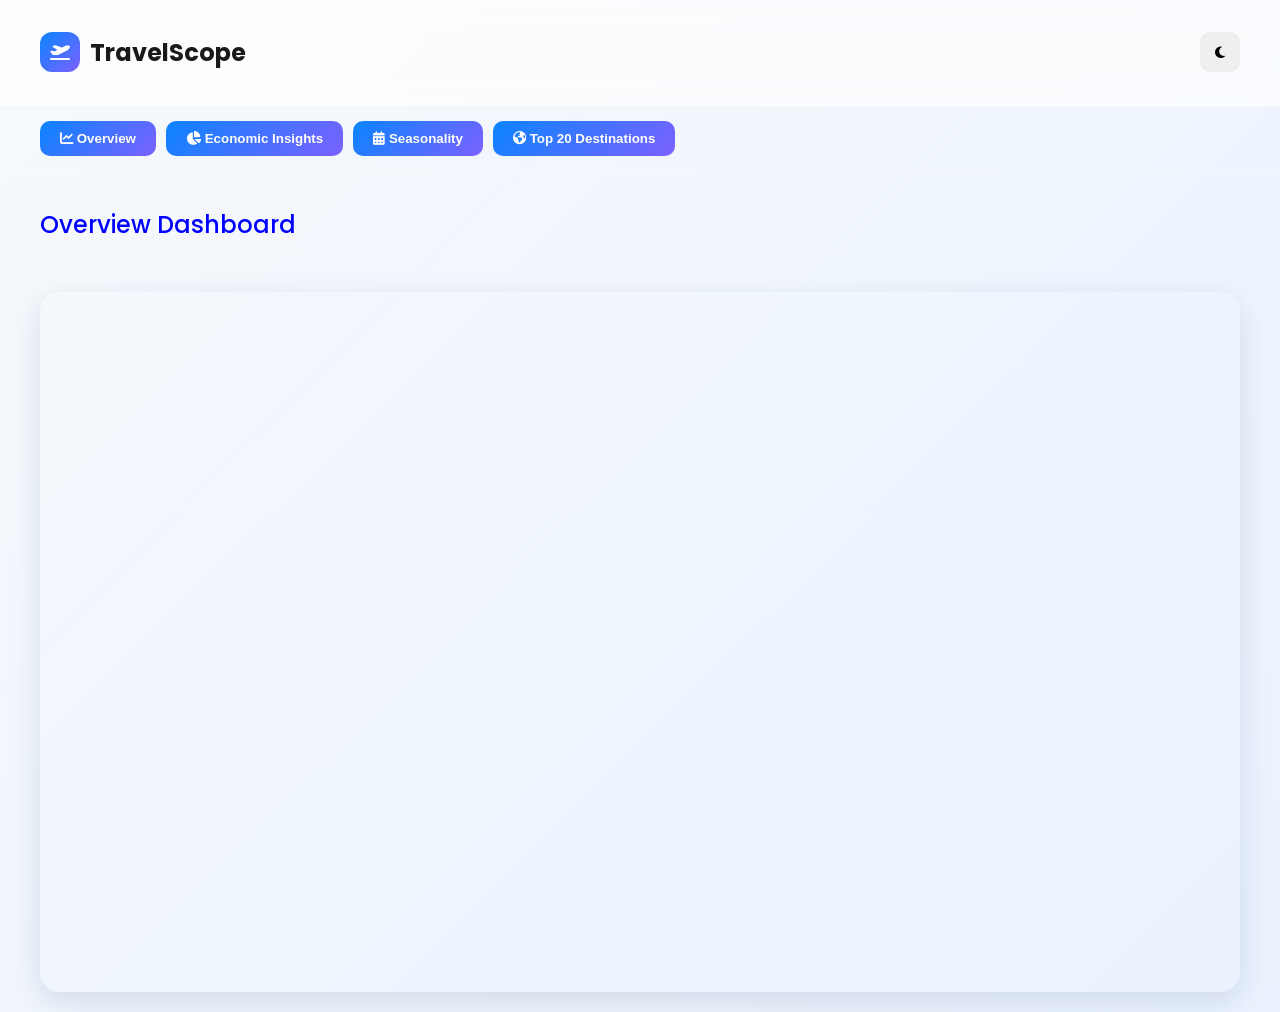
==== dashboard.html @ 1b496cbc "Add files via upload" ====
<!DOCTYPE html>
<html lang="en">
<head>
<meta charset="UTF-8">
<meta name="viewport" content="width=device-width, initial-scale=1.0">
<title>Dashboard</title>

<link rel="preconnect" href="https://fonts.googleapis.com">
<link rel="preconnect" href="https://fonts.gstatic.com" crossorigin>

<link href="https://fonts.googleapis.com/css2?family=Poppins:wght@400;500;600;700;800&display=swap" rel="stylesheet">

<link rel="stylesheet" href="https://cdnjs.cloudflare.com/ajax/libs/font-awesome/6.4.0/css/all.min.css">

<style>

:root{
--bg:#f6f9fc;
--text:#1a1a1a;
--muted:#5f6b7a;
--primary:#0b84ff;
--primary2:#7b61ff;
--card:rgba(255,255,255,0.75);
--border:rgba(255,255,255,0.35);
--nav:rgba(255,255,255,0.65);
--shadow:0 10px 30px rgba(13,42,74,0.12);
}

body{
margin:0;
font-family:"Poppins",sans-serif;
background:linear-gradient(135deg,var(--bg),#eaf2ff);
color:var(--text);
}

body.dark-mode{
background:#0b1020;
color:white;
}

.dashboard-wrapper{
display:flex;
flex-direction:column;
min-height:100vh;
}

/* NAVBAR */

.dashboard-nav{
display:flex;
justify-content:space-between;
align-items:center;
padding:15px 40px;
background:var(--nav);
backdrop-filter:blur(12px);
border-bottom:1px solid var(--border);
}

.brand{
display:flex;
align-items:center;
gap:10px;
}

.brand-logo{
width:40px;
height:40px;
border-radius:12px;
display:grid;
place-items:center;
background:linear-gradient(135deg,var(--primary),var(--primary2));
color:white;
}

.theme-toggle{
width:40px;
height:40px;
border-radius:10px;
border:none;
cursor:pointer;
}

/* STATIC TABS */

.page-tabs{
display:flex;
gap:10px;
padding:15px 40px;
border-bottom:1px solid var(--border);
}

.page-tab{
padding:10px 20px;
border-radius:10px;
border:none;
background:#fff;
cursor:pointer;
font-weight:600;
background:linear-gradient(135deg,var(--primary),var(--primary2));
color:white;
}

.page-tab.active{
background:linear-gradient(135deg,var(--primary),var(--primary2));
color:white;
}

/* HEADER */

.dashboard-header{
padding:30px 40px 10px;
}

.dashboard-header h1{
margin:0;
font-size:28px;
}

.dashboard-header h2{
margin-top:5px;
font-weight:500;
color:blue;
}

/* KPI CARDS */

.kpi-container{
display:grid;
grid-template-columns:repeat(auto-fit,minmax(200px,1fr));
gap:20px;
padding:20px 40px;
}

.kpi-card{
background:var(--card);
border-radius:15px;
padding:20px;
box-shadow:var(--shadow);
}

.kpi-card h3{
margin:0;
font-size:14px;
color:var(--muted);
}

.kpi-card p{
font-size:22px;
font-weight:700;
margin-top:5px;
}

/* DASHBOARD */

.dashboard-content{
padding:20px 40px;
}

.embed-container{
height:700px;
border-radius:20px;
overflow:hidden;
box-shadow:var(--shadow);
}

.embed-container iframe{
width:100%;
height:700px;
border:none;
}

</style>
</head>


<body>

<div class="dashboard-wrapper">

<nav class="dashboard-nav">

<div class="brand">
<div class="brand-logo">
<i class="fas fa-plane-departure"></i>
</div>
<h1>TravelScope</h1>
</div>

<button class="theme-toggle" onclick="toggleTheme()">
<i class="fas fa-moon"></i>
</button>

</nav>


<!-- STATIC BUTTONS -->

<div class="page-tabs">

<button class="page-tab active">
<i class="fas fa-chart-line"></i> Overview
</button>

<button class="page-tab">
<i class="fas fa-chart-pie"></i> Economic Insights
</button>

<button class="page-tab">
<i class="fas fa-calendar-alt"></i> Seasonality
</button>

<button class="page-tab">
<i class="fas fa-globe-americas"></i> Top 20 Destinations
</button>

</div>


<!-- HEADER -->

<div class="dashboard-header">
<h2>Overview Dashboard</h2>

</div>


<!-- DASHBOARD -->

<div class="dashboard-content">

<div class="embed-container">

<iframe src="https://app.powerbi.com/reportEmbed?reportId=6acc0859-8717-4c96-9fc9-29f380aed39e&autoAuth=true&ctid=77e5571b-20ed-4a8a-9109-38d31bb375a8&pageName=Page1"></iframe>

</div>

</div>

</div>


<script>

function toggleTheme(){
document.body.classList.toggle("dark-mode");

const icon=document.querySelector(".theme-toggle i");

if(document.body.classList.contains("dark-mode")){
icon.classList.remove("fa-moon");
icon.classList.add("fa-sun");
}else{
icon.classList.remove("fa-sun");
icon.classList.add("fa-moon");
}

}

</script>

</body>
</html>
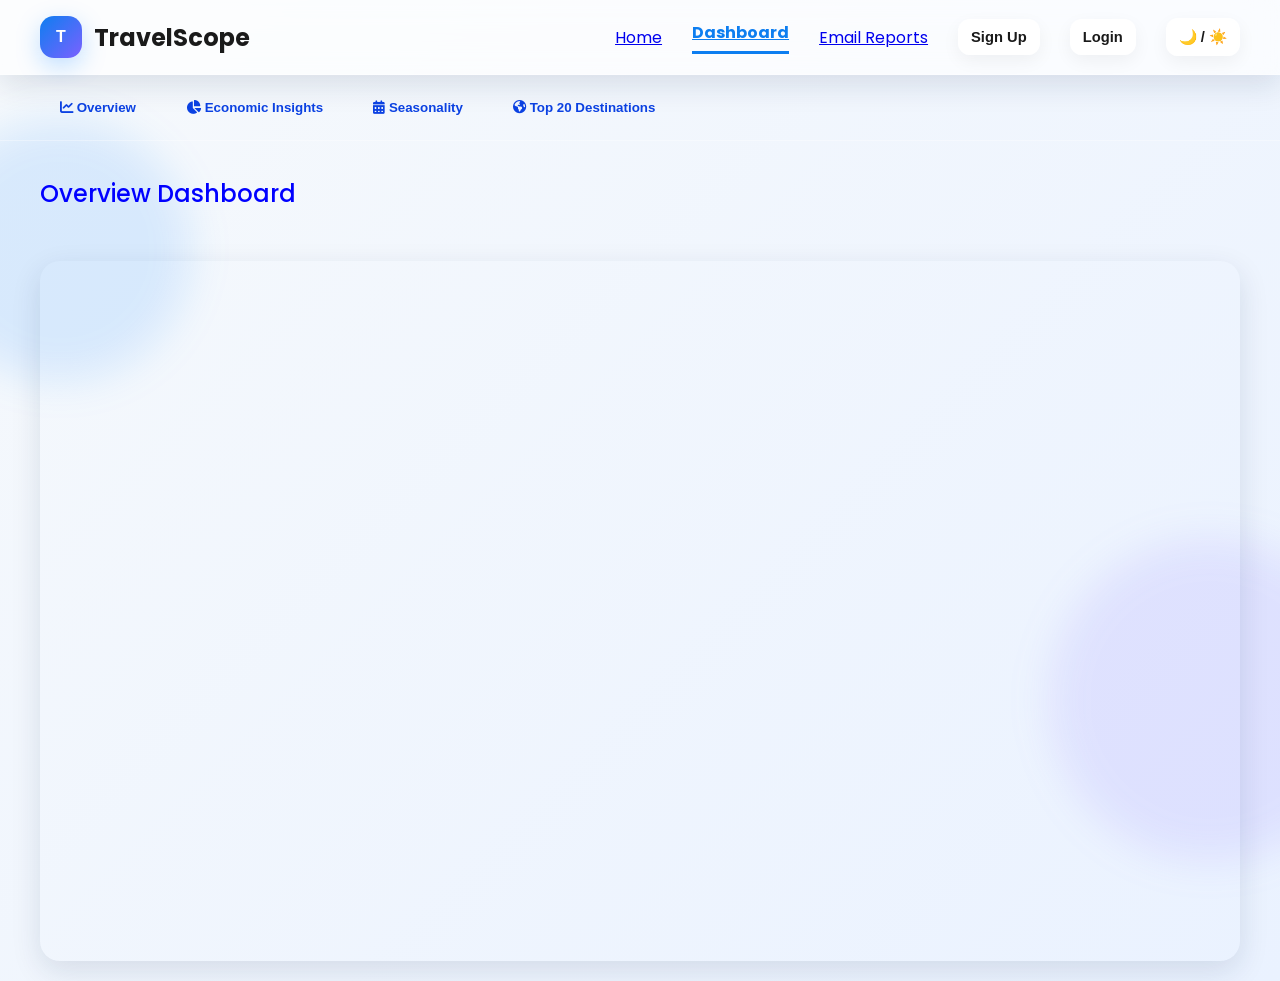
==== commit 9cec3685: "Update dashboard.html" ====
--- a/dashboard.html
+++ b/dashboard.html
@@ -10,21 +10,25 @@
 
 <link href="https://fonts.googleapis.com/css2?family=Poppins:wght@400;500;600;700;800&display=swap" rel="stylesheet">
 
-<link rel="stylesheet" href="https://cdnjs.cloudflare.com/ajax/libs/font-awesome/6.4.0/css/all.min.css">
+<link rel="stylesheet" href="https://cdnjs.cloudflare.com/ajax/libs/font-awesome/6.5.0/css/all.min.css">
+  <!-- External CSS -->
+  <link rel="stylesheet" href="style.css">
 
 <style>
 
-:root{
---bg:#f6f9fc;
---text:#1a1a1a;
---muted:#5f6b7a;
---primary:#0b84ff;
---primary2:#7b61ff;
---card:rgba(255,255,255,0.75);
---border:rgba(255,255,255,0.35);
---nav:rgba(255,255,255,0.65);
---shadow:0 10px 30px rgba(13,42,74,0.12);
-}
+:root {
+      --bg: #f6f9fc;
+      --bg-soft: rgba(255, 255, 255, 0.7);
+      --text: #1a1a1a;
+      --muted: #5f6b7a;
+      --primary: #0d7ef0;
+      --primary-2: #7b61ff;
+      --card: rgba(255, 255, 255, 0.75);
+      --nav: rgba(255, 255, 255, 0.65);
+      --border: rgba(255, 255, 255, 0.35);
+      --shadow: 0 10px 30px rgba(13, 42, 74, 0.12);
+      --hero-glow: rgba(11, 132, 255, 0.16);
+    }
 
 body{
 margin:0;
@@ -36,48 +40,6 @@
 body.dark-mode{
 background:#0b1020;
 color:white;
-}
-
-.dashboard-wrapper{
-display:flex;
-flex-direction:column;
-min-height:100vh;
-}
-
-/* NAVBAR */
-
-.dashboard-nav{
-display:flex;
-justify-content:space-between;
-align-items:center;
-padding:15px 40px;
-background:var(--nav);
-backdrop-filter:blur(12px);
-border-bottom:1px solid var(--border);
-}
-
-.brand{
-display:flex;
-align-items:center;
-gap:10px;
-}
-
-.brand-logo{
-width:40px;
-height:40px;
-border-radius:12px;
-display:grid;
-place-items:center;
-background:linear-gradient(135deg,var(--primary),var(--primary2));
-color:white;
-}
-
-.theme-toggle{
-width:40px;
-height:40px;
-border-radius:10px;
-border:none;
-cursor:pointer;
 }
 
 /* STATIC TABS */
@@ -97,12 +59,12 @@
 cursor:pointer;
 font-weight:600;
 background:linear-gradient(135deg,var(--primary),var(--primary2));
-color:white;
+color:rgb(12, 66, 227)
 }
 
 .page-tab.active{
 background:linear-gradient(135deg,var(--primary),var(--primary2));
-color:white;
+color:rgb(12, 66, 227);
 }
 
 /* HEADER */
@@ -167,31 +129,34 @@
 width:100%;
 height:700px;
 border:none;
+color:var(--primary)
 }
 
 </style>
 </head>
 
-
 <body>
 
-<div class="dashboard-wrapper">
-
-<nav class="dashboard-nav">
-
-<div class="brand">
-<div class="brand-logo">
-<i class="fas fa-plane-departure"></i>
-</div>
-<h1>TravelScope</h1>
-</div>
-
-<button class="theme-toggle" onclick="toggleTheme()">
-<i class="fas fa-moon"></i>
-</button>
-
-</nav>
-
+  <div class="floating-bg"></div>
+
+<nav>
+    <div class="brand">
+      <div class="brand-logo">T</div>
+      <h1>TravelScope</h1>
+    </div>
+
+    <div class="nav-links" id="authArea">
+      <a href="index.html">Home</a>
+<a href="dashboard.html">Dashboard</a>
+<a href="email-reports.html">Email Reports</a>
+
+<button onclick="window.location.href='signup.html'">Sign Up</button>
+
+<button onclick="window.location.href='login.html'">Login</button>
+
+<button onclick="toggleMode()">🌙 / ☀️</button>
+
+  </nav>
 
 <!-- STATIC BUTTONS -->
 
@@ -236,27 +201,91 @@
 
 </div>
 
-</div>
-
 
 <script>
 
-function toggleTheme(){
-document.body.classList.toggle("dark-mode");
-
-const icon=document.querySelector(".theme-toggle i");
-
-if(document.body.classList.contains("dark-mode")){
-icon.classList.remove("fa-moon");
-icon.classList.add("fa-sun");
+document.addEventListener("DOMContentLoaded", function(){
+
+const authArea = document.getElementById("authArea");
+
+if(localStorage.getItem("isLoggedIn")==="true"){
+
+const user = JSON.parse(localStorage.getItem("travelscope_user"));
+
+// Keep the existing nav links and add profile icon on the right
+
+authArea.innerHTML = `
+
+<a href="index.html">Home</a>
+
+<a href="dashboard.html">Dashboard</a>
+
+<a href="ai-insights.html">AI Insights</a>
+
+<a href="email-reports.html">Email Reports</a>
+
+<button onclick="toggleMode()">🌙 / ☀️</button>
+
+<div class="profile-wrapper">
+
+<i class="fa fa-user-circle profile-icon" id="profileIcon"></i>
+
+<div id="profileDetails" class="profile-details">
+
+<p><strong>Name:</strong> ${user.name}</p>
+<p><strong>Email:</strong> ${user.email}</p>
+<p><strong>Contact:</strong> ${user.contact}</p>
+
+<button onclick="logout()">Logout</button>
+
+</div>
+
+</div>
+
+`;
+
+const profileIcon = document.getElementById("profileIcon");
+const profileDetails = document.getElementById("profileDetails");
+
+profileDetails.style.display = "none";
+
+profileIcon.addEventListener("click", function(){
+
+if(profileDetails.style.display === "none"){
+profileDetails.style.display = "block";
 }else{
-icon.classList.remove("fa-sun");
-icon.classList.add("fa-moon");
-}
-
+profileDetails.style.display = "none";
+}
+
+});
+
+}
+
+// Add active class to current page link
+
+const currentPage = window.location.pathname.split('/').pop() || 'index.html';
+const links = authArea.querySelectorAll('a[href]');
+links.forEach(link => {
+  if (link.getAttribute('href') === currentPage) {
+    link.classList.add('active');
+  }
+});
+
+});
+
+function logout(){
+
+localStorage.removeItem("isLoggedIn");
+
+window.location.href="index.html";
+
+}
+
+function toggleMode() {
+  document.body.classList.toggle("dark-mode");
 }
 
 </script>
 
 </body>
-</html>+</html>
--- a/style.css
+++ b/style.css
@@ -0,0 +1,654 @@
+/* PASTE YOUR ENTIRE CSS HERE EXACTLY */
+/* (I am including it cleanly structured) */
+
+/* ---------- EVERYTHING BELOW IS EXACTLY YOUR CSS ---------- */
+
+/* KEEP YOUR FULL CSS CONTENT HERE */
+/* DO NOT REMOVE ANYTHING */
+/* MAKE SURE NO EXTRA </style> TAGS ARE INCLUDED */
+:root {
+      --bg: #f6f9fc;
+      --bg-soft: rgba(255, 255, 255, 0.7);
+      --text: #1a1a1a;
+      --muted: #5f6b7a;
+      --primary: #0d7ef0;
+      --primary-2: #7b61ff;
+      --card: rgba(255, 255, 255, 0.75);
+      --nav: rgba(255, 255, 255, 0.65);
+      --border: rgba(255, 255, 255, 0.35);
+      --shadow: 0 10px 30px rgba(13, 42, 74, 0.12);
+      --hero-glow: rgba(11, 132, 255, 0.16);
+    }
+
+    body.dark-mode {
+      --bg: #0b1020;
+      --bg-soft: rgba(17, 24, 39, 0.65);
+      --text: #e5e6e8;
+      color:#f1f1f1;
+      --muted: #b0b8c4;
+      --primary: #33c3ff;
+      --primary-2: #8f7cff;;
+      --card: rgba(17, 24, 39, 0.72);
+      --nav: rgba(10, 15, 30, 0.68);
+      --border: rgba(255, 255, 255, 0.08);
+      --shadow: 0 10px 40px rgba(0, 0, 0, 0.35);
+      --hero-glow: rgba(51, 195, 255, 0.12);
+    }
+
+    * {
+      box-sizing: border-box;
+    }
+
+    html {
+      scroll-behavior: smooth;
+    }
+
+    body {
+      margin: 0;
+      font-family: "Poppins", sans-serif;
+      background:
+        radial-gradient(circle at 10% 20%, var(--hero-glow), transparent 30%),
+        radial-gradient(circle at 90% 10%, rgba(123, 97, 255, 0.12), transparent 30%),
+        linear-gradient(135deg, var(--bg), #eaf2ff 100%);
+      color: var(--text);
+      transition: background 0.4s ease, color 0.4s ease;
+      overflow-x: hidden;
+    }
+
+    body.dark-mode {
+      background:
+        radial-gradient(circle at 10% 20%, var(--hero-glow), transparent 30%),
+        radial-gradient(circle at 90% 10%, rgba(143, 124, 255, 0.1), transparent 30%),
+        linear-gradient(135deg, #0b1020, #11182b 100%);
+    }
+
+    .floating-bg::before,
+    .floating-bg::after {
+      content: "";
+      position: fixed;
+      border-radius: 50%;
+      z-index: -1;
+      filter: blur(20px);
+      animation: floatBlob 10s ease-in-out infinite;
+    }
+
+    .floating-bg::before {
+      width: 260px;
+      height: 260px;
+      background: rgba(11, 132, 255, 0.12);
+      top: 120px;
+      left: -70px;
+    }
+
+    .floating-bg::after {
+      width: 320px;
+      height: 320px;
+      background: rgba(123, 97, 255, 0.12);
+      bottom: 40px;
+      right: -90px;
+      animation-delay: 2s;
+    }
+
+    @keyframes floatBlob {
+      0%, 100% {
+        transform: translateY(0px) scale(1);
+      }
+      50% {
+        transform: translateY(-20px) scale(1.05);
+      }
+    }
+
+    nav {
+      position: sticky;
+      top: 0;
+      z-index: 1000;
+      display: flex;
+      justify-content: space-between;
+      align-items: center;
+      gap: 20px;
+      padding: 16px 40px;
+      background: var(--nav);
+      backdrop-filter: blur(14px);
+      border-bottom: 1px solid var(--border);
+      box-shadow: var(--shadow);
+    }
+
+    .brand {
+      display: flex;
+      align-items: center;
+      gap: 12px;
+    }
+
+    .brand-logo {
+      width: 42px;
+      height: 42px;
+      border-radius: 14px;
+      display: grid;
+      place-items: center;
+      background: linear-gradient(135deg, var(--primary), var(--primary-2));
+      color: white;
+      font-weight: 800;
+      box-shadow: 0 8px 24px rgba(11, 132, 255, 0.25);
+    }
+
+    nav h1 {
+      margin: 0;
+      font-size: 1.5rem;
+      color: var(--text);
+    }
+
+    .nav-links {
+      display: flex;
+      align-items: center;
+      justify-content: flex-end;
+      gap: 30px;
+      color:#ffffff;
+    }
+
+    .nav-links button {
+      padding: 10px 16px;
+      border: 1px solid var(--border);
+      background: var(--card);
+      color: var(--text);
+      cursor: pointer;
+      border-radius: 12px;
+      font-weight: 600;
+      backdrop-filter: blur(10px);
+      transition: transform 0.25s ease, background 0.25s ease, box-shadow 0.25s ease;
+      box-shadow: 0 6px 18px rgba(0, 0, 0, 0.05);
+    }
+
+.nav-links button:hover {
+      transform: translateY(-2px);
+      background: linear-gradient(135deg, var(--primary), var(--primary-2));
+      color: white;
+      box-shadow: 0 12px 24px rgba(11, 132, 255, 0.22);
+    }
+
+    .nav-links .nav-btn {
+      padding: 10px 16px;
+      border: 1px solid var(--border);
+      background: var(--card);
+      color: var(--text);
+      cursor: pointer;
+      border-radius: 12px;
+      font-weight: 600;
+      backdrop-filter: blur(10px);
+      transition: transform 0.25s ease, background 0.25s ease, box-shadow 0.25s ease;
+      box-shadow: 0 6px 18px rgba(0, 0, 0, 0.05);
+      text-decoration: none;
+    }
+
+    .nav-links .nav-btn:hover {
+      transform: translateY(-2px);
+      background: linear-gradient(135deg, var(--primary), var(--primary-2));
+      color: white;
+      box-shadow: 0 12px 24px rgba(11, 132, 255, 0.22);
+    }
+
+    body.dark-mode .nav-links a {
+      color: white !important;
+    }
+
+    .nav-links a.active {
+      color: var(--primary) !important;
+      border-bottom: 3px solid var(--primary);
+      padding-bottom: 6px;
+      font-weight: 700;
+    }
+
+    body.dark-mode .nav-links a.active {
+      color: #33c3ff !important;
+      border-bottom: 3px solid #33c3ff;
+    }
+
+    .hero {
+      min-height: 88vh;
+      display: flex;
+      align-items: center;
+      justify-content: center;
+      text-align: center;
+      padding: 100px 20px 70px;
+      position: relative;
+    }
+
+    .hero-content {
+      max-width: 900px;
+      animation: fadeUp 1s ease;
+    }
+
+    .badge {
+      display: inline-block;
+      padding: 8px 16px;
+      border-radius: 999px;
+      background: var(--bg-soft);
+      border: 1px solid var(--border);
+      color: var(--primary);
+      font-weight: 600;
+      margin-bottom: 18px;
+      box-shadow: var(--shadow);
+      backdrop-filter: blur(10px);
+    }
+
+    .hero h2 {
+      margin: 0;
+      font-size: clamp(2.5rem, 5vw, 4.5rem);
+      line-height: 1.1;
+      font-weight: 800;
+      background: linear-gradient(135deg, var(--text), var(--primary-2));
+      -webkit-background-clip: text;
+      -webkit-text-fill-color: transparent;
+    }
+
+    .hero p {
+      max-width: 720px;
+      margin: 22px auto 30px;
+      font-size: 1.05rem;
+      line-height: 1.8;
+      color: var(--muted);
+    }
+
+    .hero-actions {
+      display: flex;
+      justify-content: center;
+      flex-wrap: wrap;
+      gap: 14px;
+    }
+
+    .primary-btn,
+    .secondary-btn {
+      padding: 14px 24px;
+      border: none;
+      border-radius: 14px;
+      font-size: 1rem;
+      font-weight: 700;
+      cursor: pointer;
+      transition: transform 0.25s ease, box-shadow 0.25s ease, opacity 0.25s ease;
+    }
+
+    .primary-btn {
+      background: linear-gradient(135deg, var(--primary), var(--primary-2));
+      color: white;
+      box-shadow: 0 16px 30px rgba(11, 132, 255, 0.25);
+    }
+
+    .secondary-btn {
+      background: var(--card);
+      color: var(--text);
+      border: 1px solid var(--border);
+      backdrop-filter: blur(10px);
+    }
+
+    .primary-btn:hover,
+    .secondary-btn:hover {
+      transform: translateY(-3px) scale(1.01);
+    }
+
+    .hero-stats {
+      display: grid;
+      grid-template-columns: repeat(3, minmax(150px, 1fr));
+      gap: 18px;
+      margin-top: 40px;
+    }
+
+    .stat-box {
+      background: var(--card);
+      border: 1px solid var(--border);
+      border-radius: 20px;
+      padding: 22px;
+      box-shadow: var(--shadow);
+      backdrop-filter: blur(12px);
+      animation: fadeUp 1.1s ease;
+    }
+
+    .stat-box h3 {
+      margin: 0 0 6px;
+      font-size: 1.8rem;
+      color: var(--primary);
+    }
+
+    .stat-box p {
+      margin: 0;
+      color: var(--muted);
+      font-size: 0.95rem;
+    }
+
+    .section {
+      padding: 60px 20px;
+      text-align: center;
+    }
+
+    .section h2 {
+      font-size: 2.2rem;
+      margin-bottom: 14px;
+    }
+
+    .section-intro {
+      max-width: 720px;
+      margin: 0 auto 40px;
+      color: var(--muted);
+      line-height: 1.8;
+    }
+
+    .cards {
+      max-width: 1200px;
+      margin: auto;
+      display: grid;
+      grid-template-columns: repeat(auto-fit, minmax(240px, 1fr));
+      gap: 24px;
+    }
+
+    .card {
+      background: var(--card);
+      padding: 28px;
+      border-radius: 22px;
+      border: 1px solid var(--border);
+      box-shadow: var(--shadow);
+      backdrop-filter: blur(14px);
+      transition: transform 0.3s ease, box-shadow 0.3s ease;
+      animation: fadeUp 0.8s ease;
+    }
+
+    .card:hover {
+      transform: translateY(-10px);
+      box-shadow: 0 24px 40px rgba(11, 132, 255, 0.14);
+    }
+
+    .card-icon {
+      width: 62px;
+      height: 62px;
+      margin: 0 auto 18px;
+      border-radius: 18px;
+      display: grid;
+      place-items: center;
+      font-size: 1.7rem;
+      background: linear-gradient(135deg, var(--primary), var(--primary-2));
+      color: white;
+      box-shadow: 0 10px 24px rgba(11, 132, 255, 0.24);
+    }
+
+    .card h3 {
+      margin: 0 0 10px;
+      font-size: 1.2rem;
+    }
+
+    .card p {
+      margin: 0;
+      color: var(--muted);
+      line-height: 1.7;
+    }
+
+    .about-box {
+      max-width: 950px;
+      margin: 0 auto;
+      padding: 36px;
+      background: var(--card);
+      border-radius: 24px;
+      border: 1px solid var(--border);
+      box-shadow: var(--shadow);
+      backdrop-filter: blur(14px);
+      line-height: 1.9;
+      color: var(--muted);
+      animation: fadeUp 0.9s ease;
+    }
+
+    footer {
+      margin-top: 40px;
+      padding: 50px 20px 25px;
+      background: rgba(77, 74, 74, 0.06);
+      border-top: 1px solid var(--border);
+      backdrop-filter: blur(12px);
+    }
+
+    body.dark-mode footer {
+      background: rgba(111, 109, 109, 0.03);
+    }
+
+    .footer-container {
+      max-width: 1200px;
+      margin: auto;
+      display: grid;
+      grid-template-columns: 1.2fr 1fr 1fr;
+      gap: 30px;
+      text-align: left;
+    }
+
+    .footer-brand h3,
+    .footer-contact h4,
+    .footer-social h4 {
+      margin-top: 0;
+      margin-bottom: 14px;
+      color: var(--text);
+    }
+
+    .footer-brand p,
+    .footer-contact p,
+    .footer-social a {
+      margin: 8px 0;
+      color: var(--muted);
+      text-decoration: none;
+      line-height: 1.8;
+    }
+
+    .social-links a {
+    margin-right: 12px;
+    font-size: 1.2rem;
+    color: #3b3636;
+    position:right;
+}
+
+.social-links a:hover {
+    color: var(--primary);
+}
+
+.footer-bottom {
+    text-align: center;
+    margin-top: 20px;
+    color: #888;
+    font-size: 0.85rem;
+}
+
+.footer-bottom p {
+    color: #ff0000;
+}
+
+    .footer-right {
+      max-width: 1200px;
+      margin: 28px auto 0;
+      padding-top: 18px;
+      border-top: 1px solid var(--border);
+      text-align: center;
+      color: var(--muted);
+      font-size: 0.95rem;
+    }
+
+    @keyframes fadeUp {
+      from {
+        opacity: 0;
+        transform: translateY(30px);
+      }
+      to {
+        opacity: 1;
+        transform: translateY(0);
+      }
+    }
+
+    .reveal {
+      opacity: 0;
+      transform: translateY(30px);
+      transition: all 0.8s ease;
+    }
+
+    .reveal.active {
+      opacity: 1;
+      transform: translateY(0);
+    }
+
+    @media (max-width: 900px) {
+      nav {
+        padding: 14px 18px;
+        flex-direction: column;
+        align-items: flex-start;
+      }
+
+      .nav-links {
+        width: 100%;
+      }
+
+      .hero-stats {
+        grid-template-columns: 1fr;
+      }
+
+      .footer-container {
+        grid-template-columns: 1fr;
+      }
+    }
+      .social-links a {
+         margin: 0 8px;
+      }
+
+          .hero p {
+        font-size: 0.98rem;
+      }
+
+      .nav-links button {
+        font-size: 0.92rem;
+        padding: 9px 12px;
+      }
+    .profile-wrapper{
+position:relative;
+display:inline-block;
+}
+
+.profile-icon{
+font-size:28px;
+color:linear-gradient(135deg, var(--primary), var(--primary-2));
+cursor:pointer;
+margin-left:10px;
+}
+
+.profile-details{
+display:none;
+position:absolute;
+right:0;
+top:40px;
+background:white;
+padding:15px;
+border-radius:10px;
+box-shadow:0 8px 20px rgba(0,0,0,0.15);
+width:220px;
+z-index:1000;
+}
+
+.profile-details p{
+margin:6px 0;
+font-size:14px;
+}
+
+.profile-details button{
+margin-top:10px;
+width:100%;
+padding:8px;
+border:none;
+background:#ff5252;
+color:white;
+border-radius:6px;
+cursor:pointer;
+}
+#chatbot{
+position:fixed;
+bottom:90px;
+right:20px;
+width:320px;
+height:420px;
+background:white;
+border-radius:15px;
+box-shadow:0 10px 30px rgba(0,0,0,0.2);
+display:none;
+flex-direction:column;
+overflow:hidden;
+z-index:9999;
+}
+
+#chatbot-header{
+background:linear-gradient(135deg, var(--primary), var(--primary-2));;
+color:white;
+padding:12px;
+font-weight:600;
+}
+
+#chatbot-messages{
+flex:1;
+padding:10px;
+overflow-y:auto;
+font-size:14px;
+}
+
+#chatbot-input{
+display:flex;
+border-top:1px solid #eee;
+}
+
+#chatbot-input input{
+flex:1;
+border:none;
+padding:10px;
+}
+
+#chatbot-input button{
+background:linear-gradient(135deg, var(--primary), var(--primary-2));
+color:white;
+border:none;
+padding:10px 15px;
+}
+
+#chatbot-toggle{
+position:fixed;
+bottom:20px;
+right:20px;
+width:60px;
+height:60px;
+border-radius:50%;
+background:linear-gradient(135deg, var(--primary), var(--primary-2));
+color:white;
+border:none;
+font-size:24px;
+cursor:pointer;
+}
+  
+
+#chatbot{
+width:420px;
+height:520px;
+display:flex;
+flex-direction:column;
+border-radius:16px;
+box-shadow:0 10px 30px rgba(0,0,0,0.2);
+}
+
+#chatbot-messages{
+flex:1;
+overflow-y:auto;
+padding:15px;
+display:flex;
+flex-direction:column;
+gap:10px;
+}
+
+.user-msg{
+background:#f1f1f1;
+padding:10px 14px;
+border-radius:10px;
+align-self:flex-end;
+max-width:80%;
+color:#000000;
+}
+
+.ai-msg{
+background:#f1f1f1;
+padding:10px 14px;
+border-radius:10px;
+align-self:flex-start;
+max-width:80%;
+color: #000;
+}
